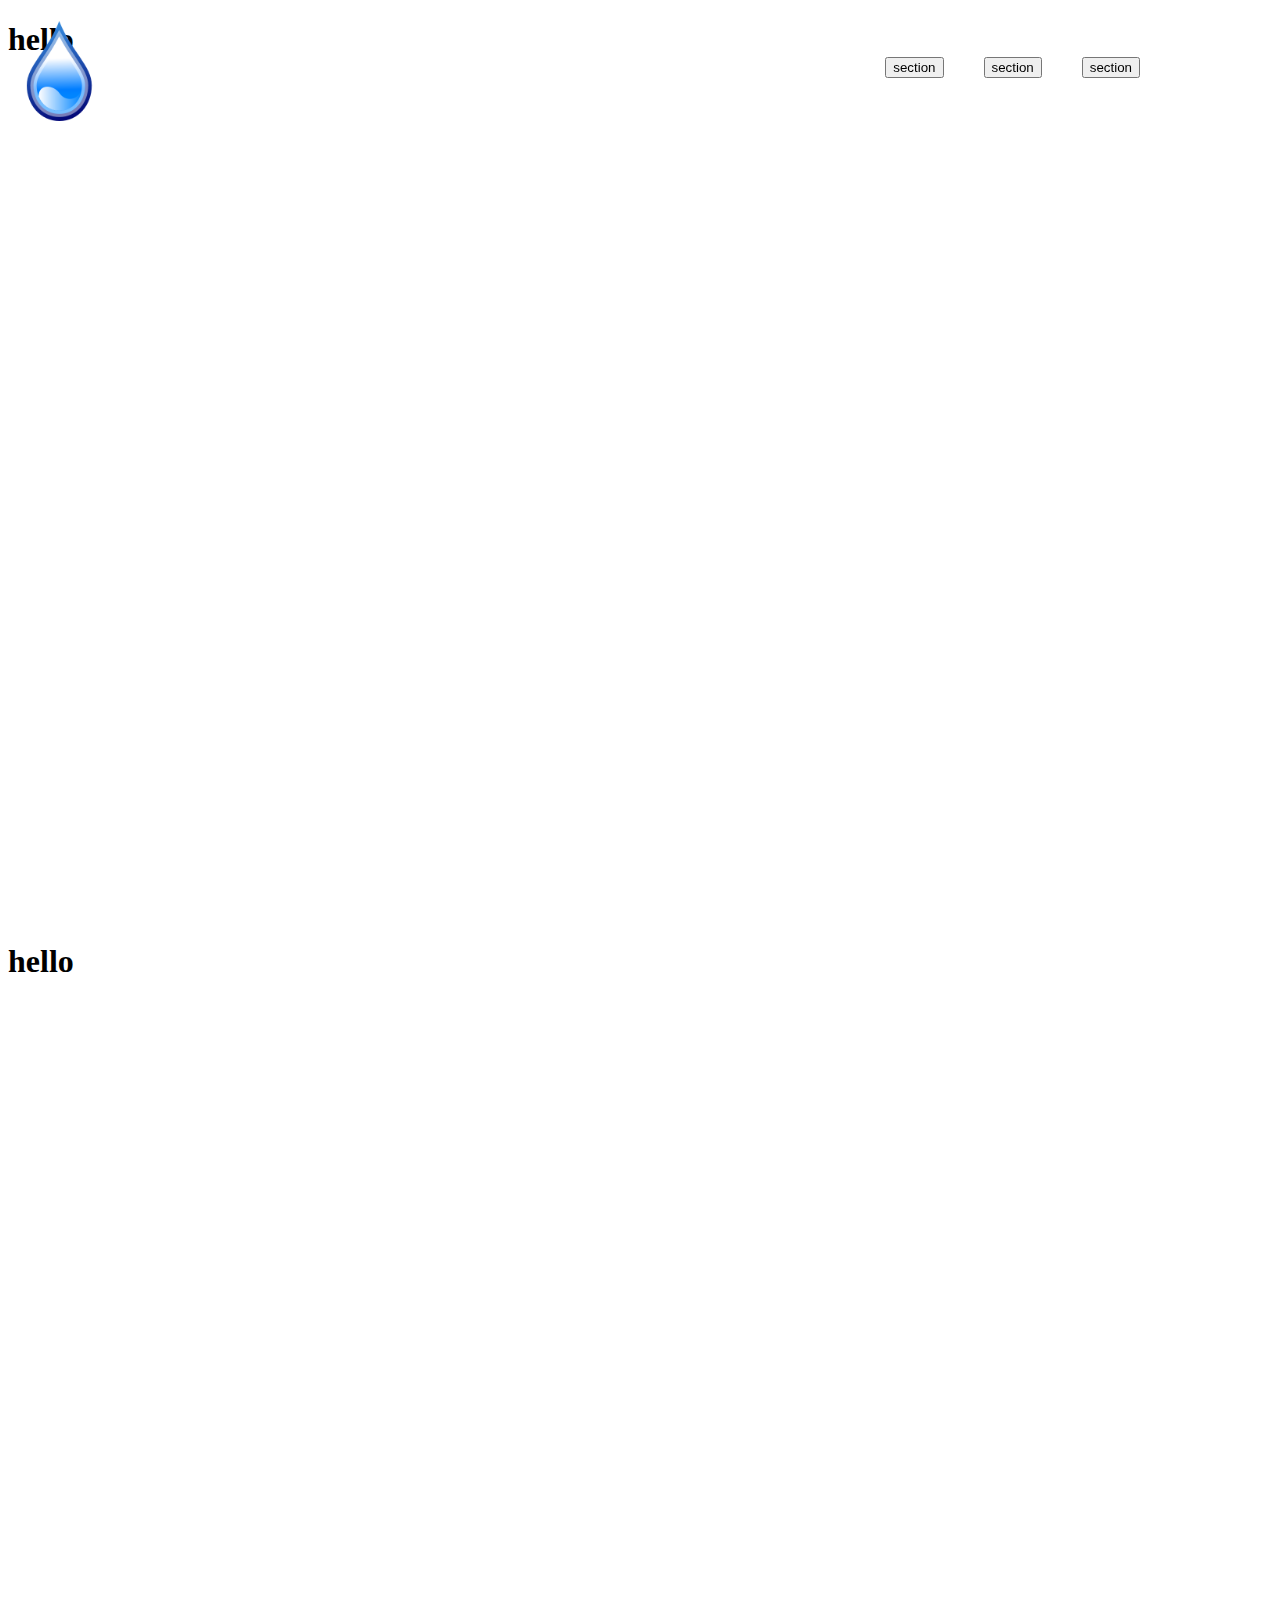
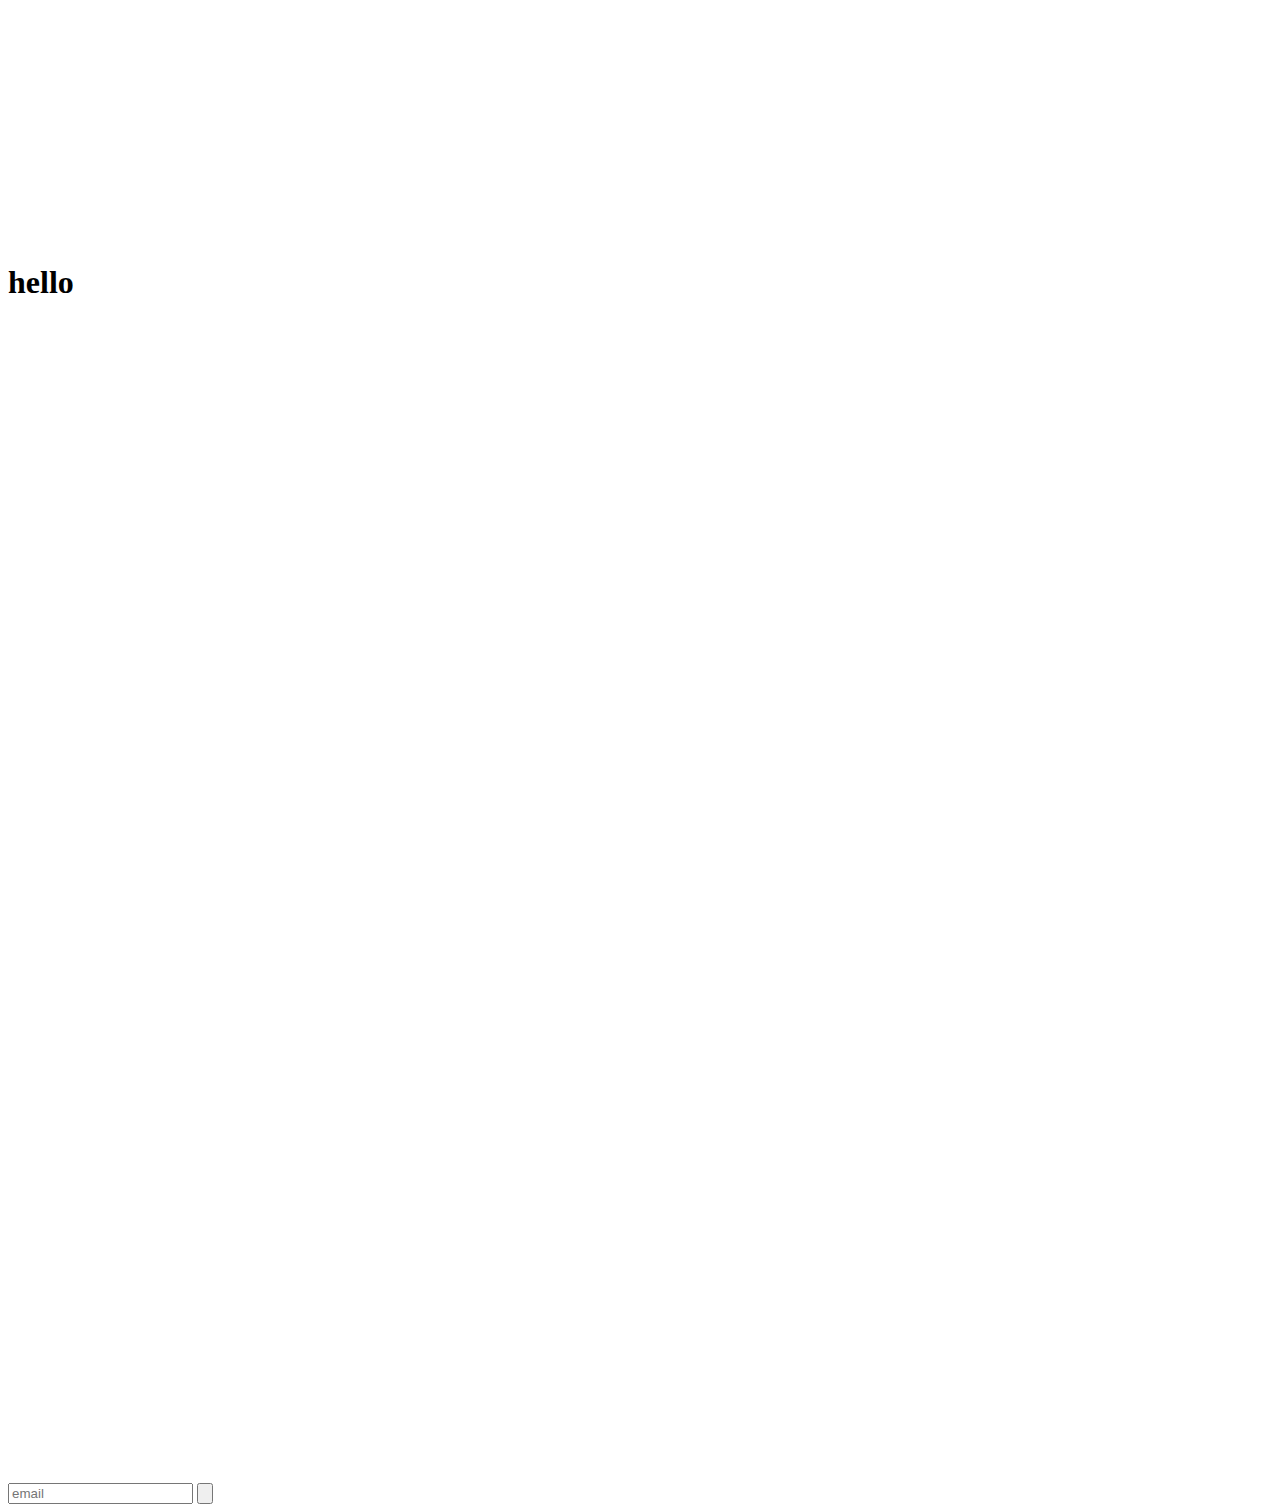
==== landing/index.html @ 2b0874ee "freecodecamp responsive projects" ====
<!DOCTYPE html>
<html lang="en">
  <head>
    <meta charset="UTF-8" />
    <meta http-equiv="X-UA-Compatible" content="IE=edge" />
    <meta name="viewport" content="width=device-width, initial-scale=1.0" />
    <link rel="stylesheet" href="style.css" />
    <title>Document</title>
  </head>
  <body>
    <header id="header">
      <img src="imgs/logo.png" alt="logo" id="header-img" />
      <nav id="nav-bar">
        <ul id="nav-links">
          <li class="nav-link">
            <a href="section1"><button>section</button></a>
          </li>
          <li class="nav-link">
            <a href="section2"><button>section</button></a>
          </li>
          <li class="nav-link">
            <a href="section3"><button>section</button></a>
          </li>
        </ul>
      </nav>
    </header>
    <section class="section" id="section1"><h1>hello</h1></section>
    <section class="section" id="section2"><h1>hello</h1></section>
    <section class="section" id="section3"><h1>hello</h1></section>
    <iframe
      width="560"
      height="315"
      src="https://www.youtube.com/embed/RzDgXO6ScZ4"
      title="YouTube video player"
      id="video"
      frameborder="0"
      allow="accelerometer; autoplay; clipboard-write; encrypted-media; gyroscope; picture-in-picture"
      allowfullscreen
    ></iframe>
    <form action="https://www.freecodecamp.com/email-submit" id="form">
      <label for="email"></label>
      <input type="email" name="email" id="email" placeholder="email" />
      <input type="submit" value="" id="submit" />
    </form>
    <script src="script.js"></script>
  </body>
</html>
---- landing/style.css ----
.section {
  height: 100vh;
}

header {
  display: -webkit-box;
  display: -ms-flexbox;
  display: flex;
  -webkit-box-orient: horizontal;
  -webkit-box-direction: normal;
      -ms-flex-direction: row;
          flex-direction: row;
  width: 100%;
  position: fixed;
}

#nav-bar {
  position: absolute;
  right: 10%;
}

#nav-bar #nav-links {
  display: -webkit-box;
  display: -ms-flexbox;
  display: flex;
  -webkit-box-orient: horizontal;
  -webkit-box-direction: normal;
      -ms-flex-direction: row;
          flex-direction: row;
}

.nav-link {
  margin: 20px;
  list-style: none;
}

#header-img {
  height: 100px;
  width: 100px;
}

@media only screen and (max-width: 600px) {
  body {
    display: -webkit-box;
    display: -ms-flexbox;
    display: flex;
    -webkit-box-orient: vertical;
    -webkit-box-direction: normal;
        -ms-flex-direction: column;
            flex-direction: column;
  }
}
/*# sourceMappingURL=style.css.map */
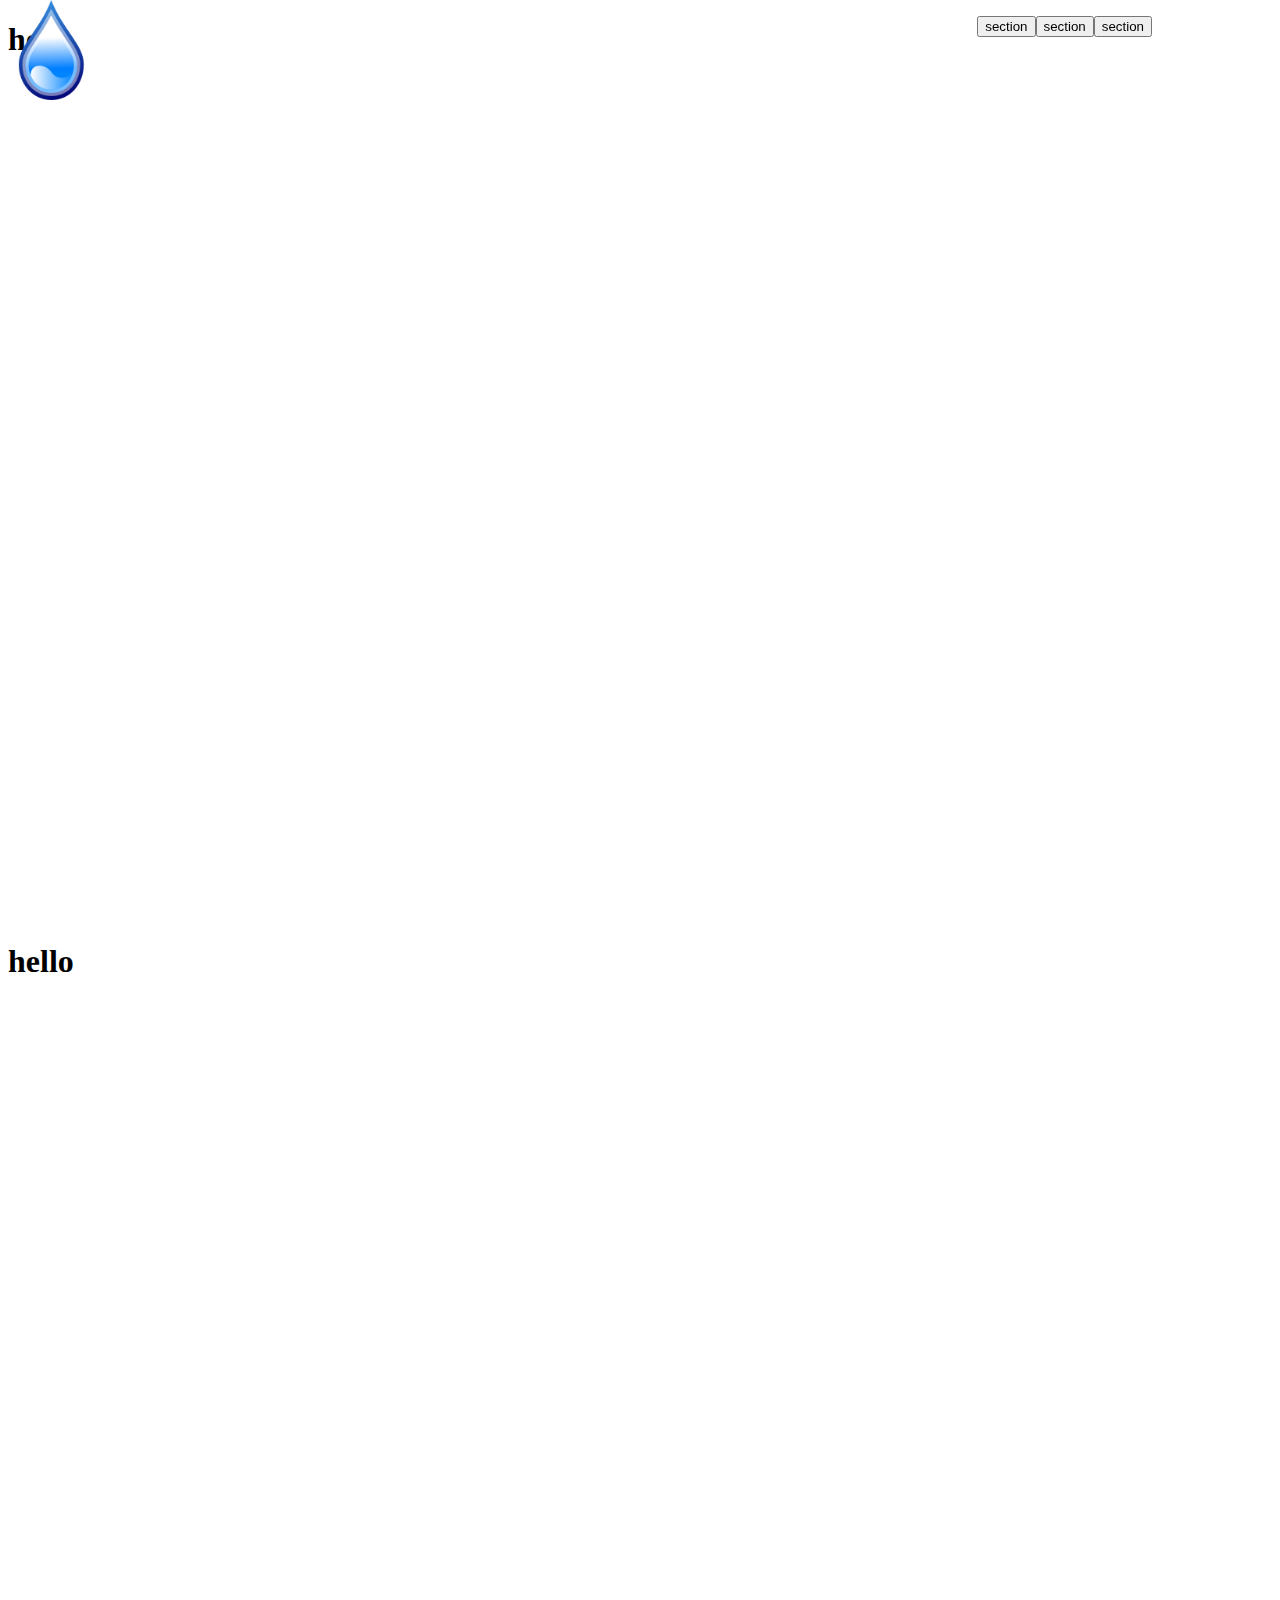
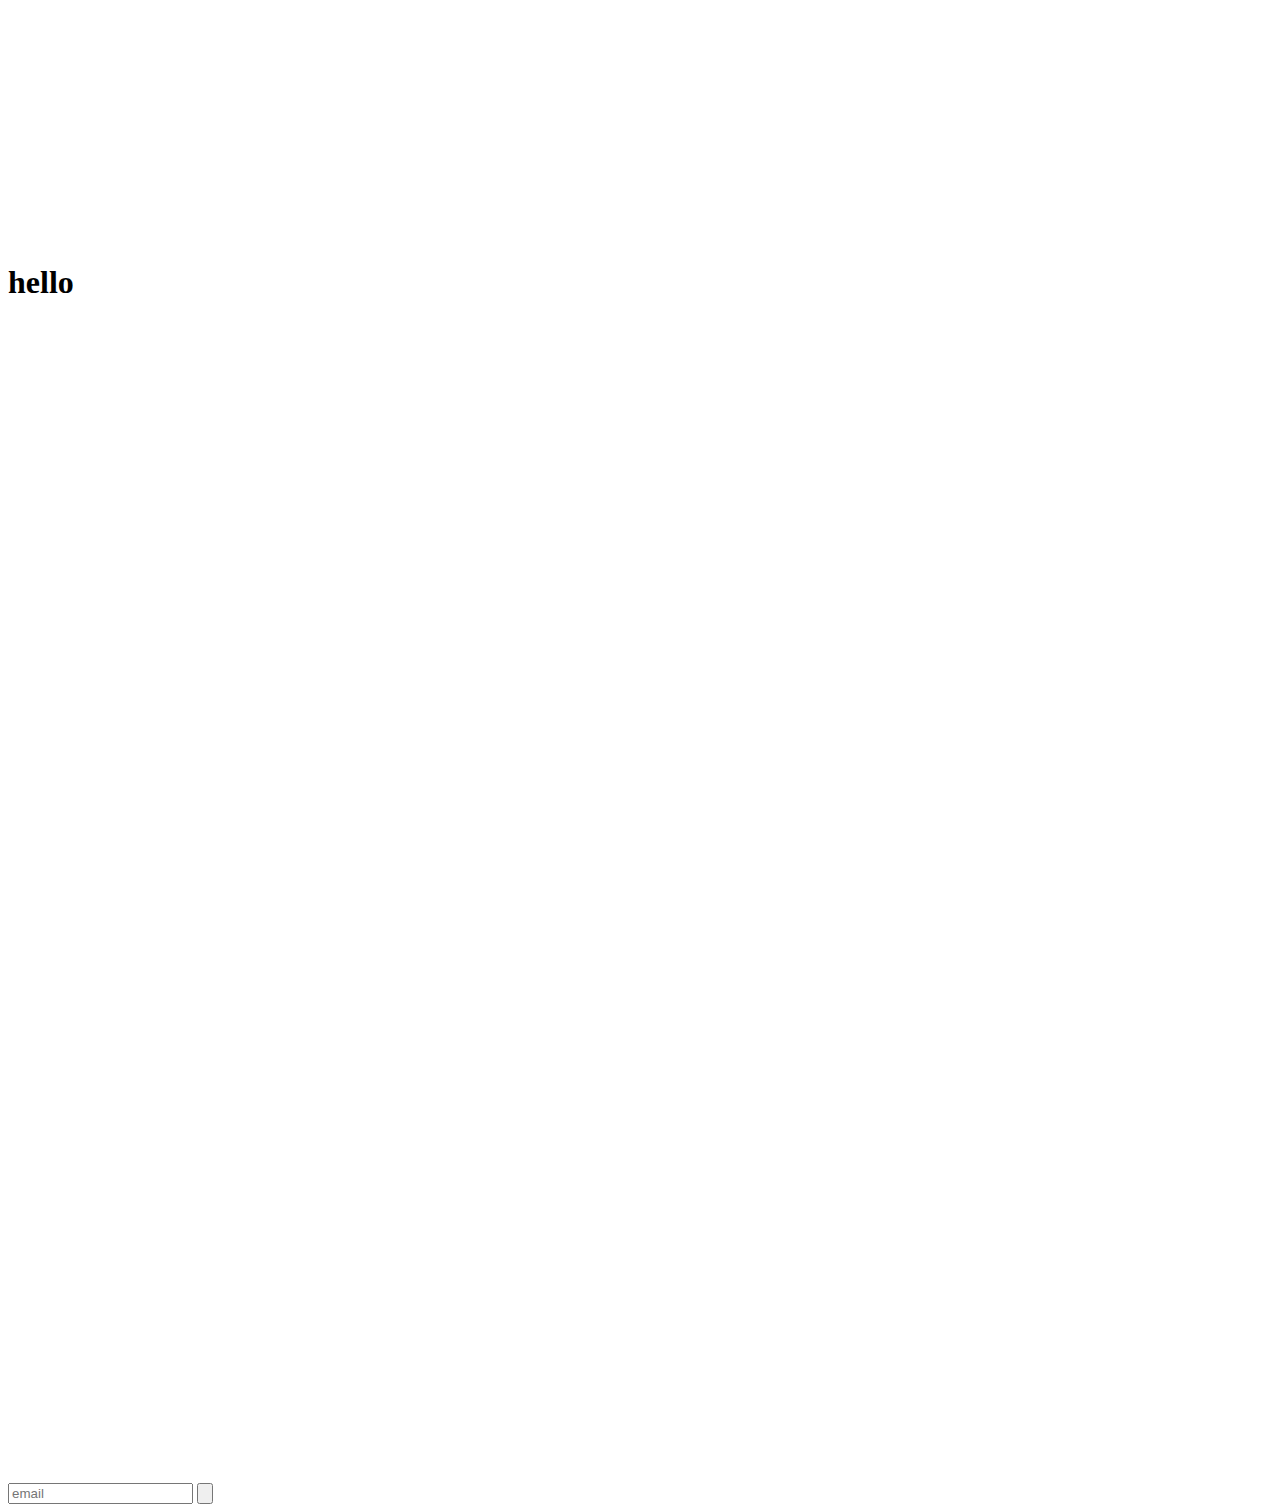
==== commit d280826c: "responsive cert done. need to fix css so it looks better" ====
--- a/landing/index.html
+++ b/landing/index.html
@@ -1,47 +1,47 @@
 <!DOCTYPE html>
 <html lang="en">
-  <head>
-    <meta charset="UTF-8" />
-    <meta http-equiv="X-UA-Compatible" content="IE=edge" />
-    <meta name="viewport" content="width=device-width, initial-scale=1.0" />
-    <link rel="stylesheet" href="style.css" />
-    <title>Document</title>
-  </head>
-  <body>
-    <header id="header">
-      <img src="imgs/logo.png" alt="logo" id="header-img" />
-      <nav id="nav-bar">
-        <ul id="nav-links">
-          <li class="nav-link">
-            <a href="section1"><button>section</button></a>
-          </li>
-          <li class="nav-link">
-            <a href="section2"><button>section</button></a>
-          </li>
-          <li class="nav-link">
-            <a href="section3"><button>section</button></a>
-          </li>
-        </ul>
-      </nav>
-    </header>
-    <section class="section" id="section1"><h1>hello</h1></section>
-    <section class="section" id="section2"><h1>hello</h1></section>
-    <section class="section" id="section3"><h1>hello</h1></section>
-    <iframe
-      width="560"
-      height="315"
-      src="https://www.youtube.com/embed/RzDgXO6ScZ4"
-      title="YouTube video player"
-      id="video"
-      frameborder="0"
-      allow="accelerometer; autoplay; clipboard-write; encrypted-media; gyroscope; picture-in-picture"
-      allowfullscreen
-    ></iframe>
-    <form action="https://www.freecodecamp.com/email-submit" id="form">
-      <label for="email"></label>
-      <input type="email" name="email" id="email" placeholder="email" />
-      <input type="submit" value="" id="submit" />
-    </form>
-    <script src="script.js"></script>
-  </body>
+	<head>
+		<meta charset="UTF-8" />
+		<meta http-equiv="X-UA-Compatible" content="IE=edge" />
+		<meta name="viewport" content="width=device-width, initial-scale=1.0" />
+		<link rel="stylesheet" href="style.css" />
+		<title>Document</title>
+	</head>
+	<body>
+		<header id="header">
+			<img src="imgs/logo.png" alt="logo" id="header-img" />
+			<nav id="nav-bar">
+				<ul id="nav-links">
+					<li class="nav-link" href="#section1">
+						<a href="section1"><button>section</button></a>
+					</li>
+					<li class="nav-link" href="#section2">
+						<a href="section2"><button>section</button></a>
+					</li>
+					<li class="nav-link" href="#section3">
+						<a href="section3"><button>section</button></a>
+					</li>
+				</ul>
+			</nav>
+		</header>
+		<section class="section" id="section1"><h1>hello</h1></section>
+		<section class="section" id="section2"><h1>hello</h1></section>
+		<section class="section" id="section3"><h1>hello</h1></section>
+		<iframe
+			width="560"
+			height="315"
+			src="https://www.youtube.com/embed/RzDgXO6ScZ4"
+			title="YouTube video player"
+			id="video"
+			frameborder="0"
+			allow="accelerometer; autoplay; clipboard-write; encrypted-media; gyroscope; picture-in-picture"
+			allowfullscreen
+		></iframe>
+		<form action="https://www.freecodecamp.com/email-submit" id="form">
+			<label for="email"></label>
+			<input type="email" name="email" id="email" placeholder="email" />
+			<input type="submit" value="" id="submit" />
+		</form>
+		<script src="script.js"></script>
+	</body>
 </html>
--- a/landing/style.css
+++ b/landing/style.css
@@ -12,6 +12,8 @@
           flex-direction: row;
   width: 100%;
   position: fixed;
+  top: 0;
+  left: 0;
 }
 
 #nav-bar {
@@ -30,7 +32,6 @@
 }
 
 .nav-link {
-  margin: 20px;
   list-style: none;
 }
 
